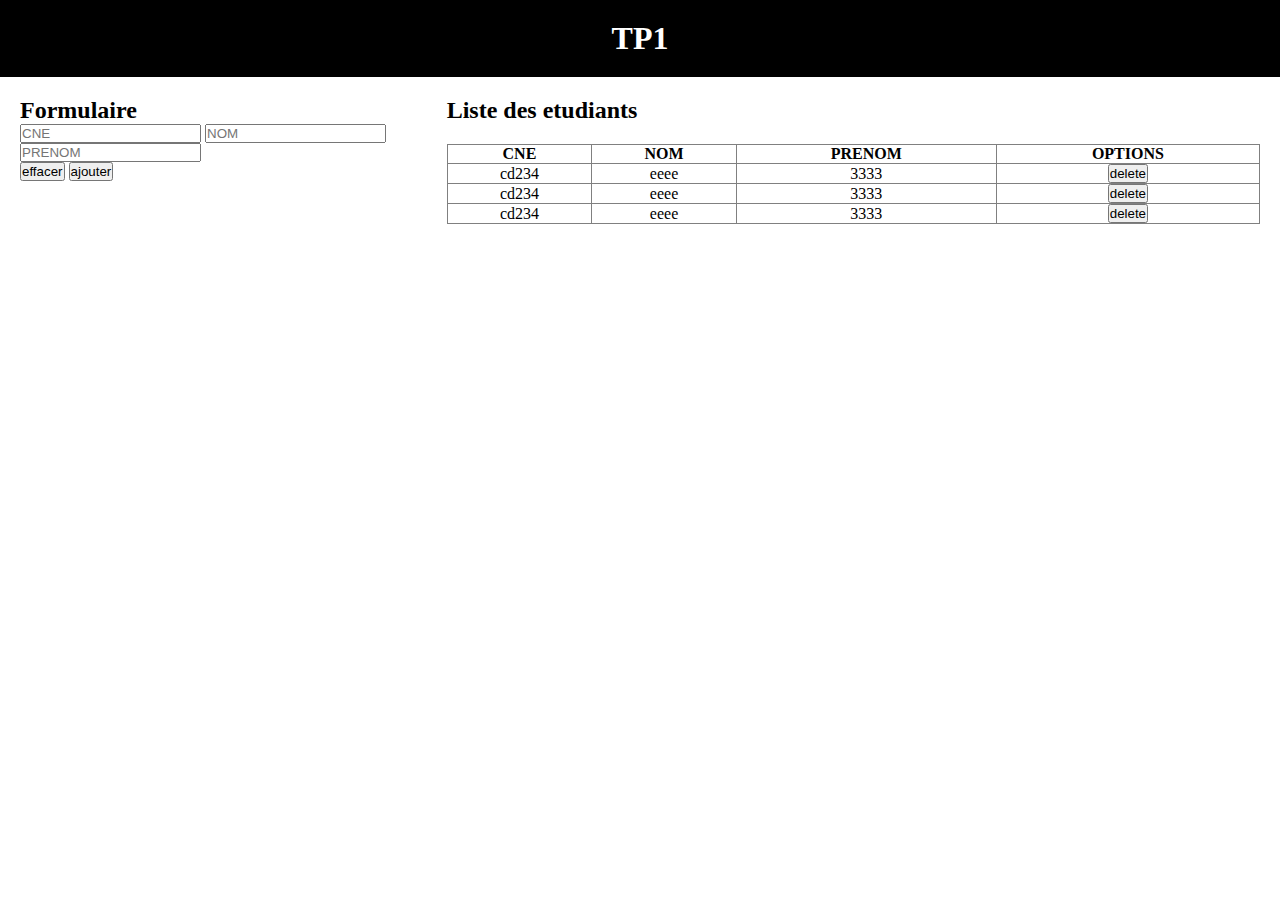
==== js groupe3/index.html @ 1e95a8c7 "tp1 groupe 3 js" ====
<!DOCTYPE html>
<html lang="en">

<head>
  <meta charset="UTF-8">
  <meta http-equiv="X-UA-Compatible" content="IE=edge">
  <meta name="viewport" content="width=device-width, initial-scale=1.0">
  <title>Document</title>
  <script defer src="js/main.js">
  </script>
  <link rel="stylesheet" href="css/main.css">
</head>

<body>
  <header>
    <h1>
      TP1
    </h1>
  </header>
  <main>
    <section class="formulaireSection">
      <header>
        <h2>
          Formulaire
        </h2>
      </header>
      <div>
          <input type="text" placeholder="CNE">
          <input type="text" placeholder="NOM">
          <input type="text" placeholder="PRENOM">
          <div>
            <button>effacer</button>
            <button>ajouter</button>
          </div>
      </div>
    </section>
    <section class="listeSection">
      <header>
        <h2>
          Liste des etudiants
        </h2>
      </header>
      <table>
        <thead>
          <tr>
            <th>CNE</th>
            <th>NOM</th>
            <th>PRENOM</th>
            <th>OPTIONS</th>
          </tr>
        </thead>
        <tbody>
          <tr>
            <td>cd234</td>
            <td>eeee</td>
            <td>3333</td>
            <td><button>delete</button></td>
          </tr>
          <tr>
            <td>cd234</td>
            <td>eeee</td>
            <td>3333</td>
            <td><button>delete</button></td>
          </tr>
          <tr>
            <td>cd234</td>
            <td>eeee</td>
            <td>3333</td>
            <td><button>delete</button></td>
          </tr>
        </tbody>
      </table>
    </section>
  </main>
</body>

</html>
---- js groupe3/css/main.css ----
*{
    margin: 0;
    padding: 0;
}
body>header{
    background-color: black;
    color: white;
    display: flex;
    justify-content: center;
    padding: 20px;
}
main{
    display: flex;  
    padding: 20px; 
    gap: 20px;
}
.formulaireSection{
    flex: 1;
}
.listeSection{
    flex: 2;
}
.listeSection table{
    width: 100%;
    margin-top: 20px;
    border-collapse: collapse;
}
.listeSection th,.listeSection td{
    border: 1px solid gray;
    text-align: center;
}
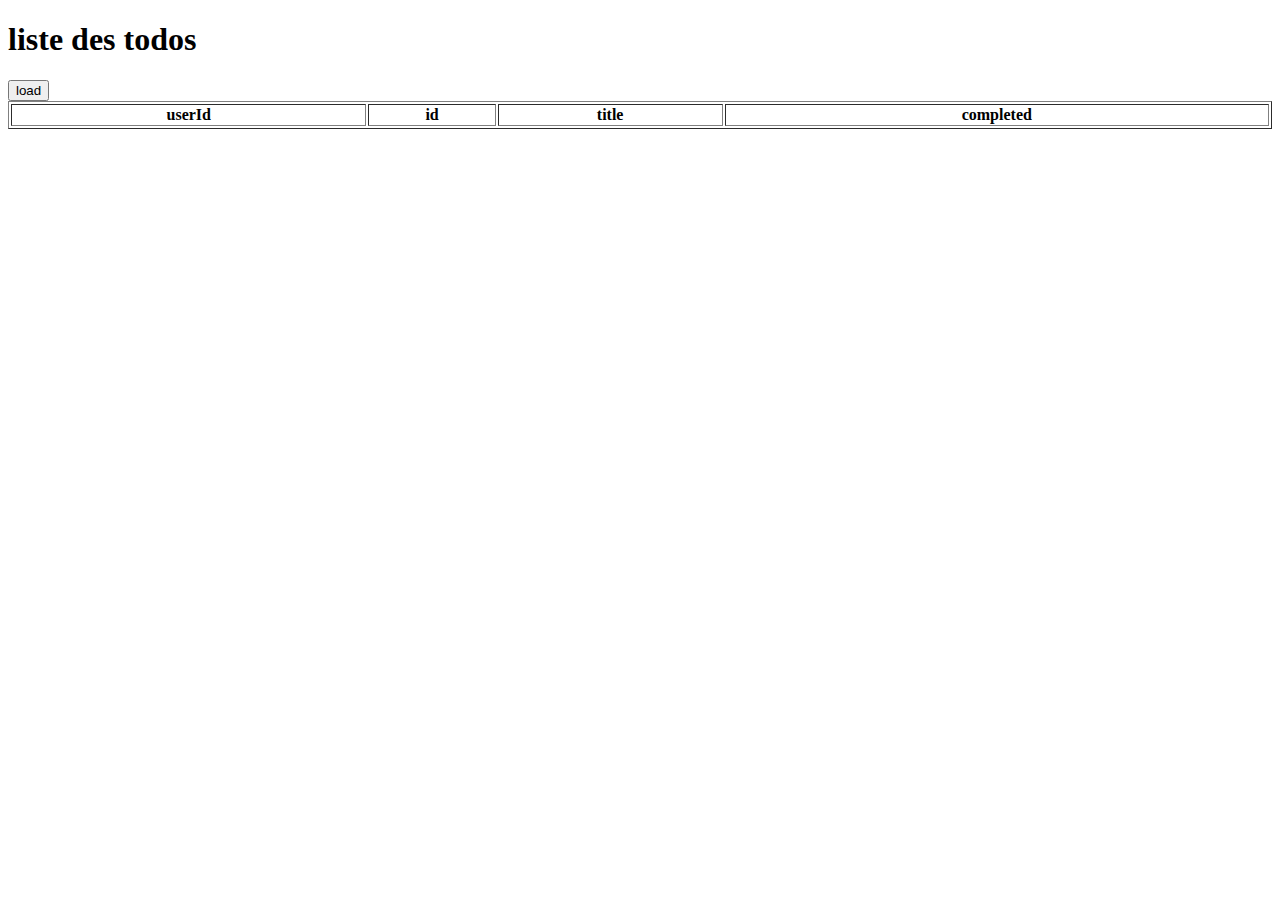
==== commit 31a7ada7: "exam" ====
--- a/js groupe3/index.html
+++ b/js groupe3/index.html
@@ -6,72 +6,25 @@
   <meta http-equiv="X-UA-Compatible" content="IE=edge">
   <meta name="viewport" content="width=device-width, initial-scale=1.0">
   <title>Document</title>
-  <script defer src="js/main.js">
-  </script>
-  <link rel="stylesheet" href="css/main.css">
+  <script defer src="js/main.js"></script>
 </head>
 
 <body>
-  <header>
-    <h1>
-      TP1
-    </h1>
-  </header>
-  <main>
-    <section class="formulaireSection">
-      <header>
-        <h2>
-          Formulaire
-        </h2>
-      </header>
-      <div>
-          <input type="text" placeholder="CNE">
-          <input type="text" placeholder="NOM">
-          <input type="text" placeholder="PRENOM">
-          <div>
-            <button>effacer</button>
-            <button>ajouter</button>
-          </div>
-      </div>
-    </section>
-    <section class="listeSection">
-      <header>
-        <h2>
-          Liste des etudiants
-        </h2>
-      </header>
-      <table>
-        <thead>
-          <tr>
-            <th>CNE</th>
-            <th>NOM</th>
-            <th>PRENOM</th>
-            <th>OPTIONS</th>
-          </tr>
-        </thead>
-        <tbody>
-          <tr>
-            <td>cd234</td>
-            <td>eeee</td>
-            <td>3333</td>
-            <td><button>delete</button></td>
-          </tr>
-          <tr>
-            <td>cd234</td>
-            <td>eeee</td>
-            <td>3333</td>
-            <td><button>delete</button></td>
-          </tr>
-          <tr>
-            <td>cd234</td>
-            <td>eeee</td>
-            <td>3333</td>
-            <td><button>delete</button></td>
-          </tr>
-        </tbody>
-      </table>
-    </section>
-  </main>
+  <h1>liste des todos</h1> 
+  <button id="btn">load</button>
+  <table border="1" style="width: 100%;">
+    <thead>
+      <tr>
+        <th>userId</th>
+        <th>id</th>
+        <th>title</th>
+        <th>completed</th>
+      </tr>
+    </thead>
+    <tbody id="tbody">
+      
+    </tbody>
+  </table>
 </body>
 
 </html>